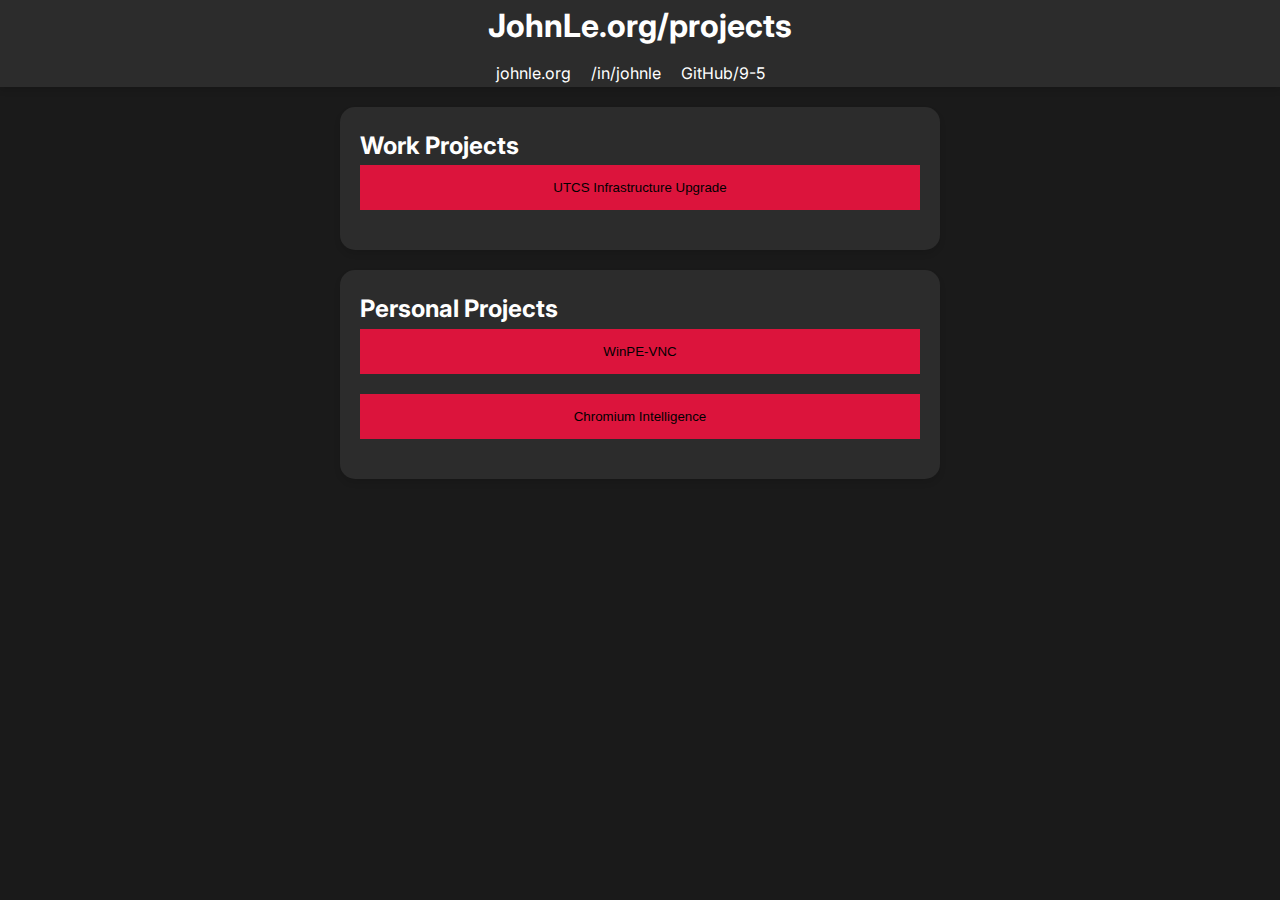
==== projects/index.html @ ed9c3730 "Add files via upload" ====
<!DOCTYPE html>
<html lang="en">
<head>
    <meta charset="UTF-8">
    <meta name="viewport" content="width=device-width, initial-scale=1.0">
    <title>Project Portfolio</title>
    <link rel="stylesheet" href="styles.css">
</head>
<body>
    <header>
        <h1>JohnLe.org/projects</h1>
        <nav>
            <ul>
                <li><a href="https://johnle.org">johnle.org</a></li>
                <li><a href="https://linkedin.com/in/johnle">/in/johnle</a></li>
                <li><a href="https://github.com/9-5">GitHub/9-5</a></li>
            </ul>
        </nav>
    </header>
    <div class="container">
        <section id="work-projects">
            <h2>Work Projects</h2>
            <button class="project-button">UTCS Infrastructure Upgrade</button>
        </section>

        <section id="personal-projects">
            <h2>Personal Projects</h2>
            <button class="project-button">WinPE-VNC</button>
            <button class="project-button">Chromium Intelligence</button>
        </section>
    </div>

    <!-- Modal popup -->
    <div id="modal" class="modal">
        <div class="modal-content">
            <span class="close">&times;</span>
            <img src="" alt="Project Image">
            <h2 id="project-title"></h2>
            <p id="project-description"></p>
        </div>
    </div>

    <script src="projects.js"></script>
</body>
</html>
---- projects/styles.css ----
@import url('https://fonts.googleapis.com/css2?family=Inter:ital,opsz,wght@0,14..32,100..900;1,14..32,100..900&display=swap');

* {
    margin: 0;
    padding: 0;
    box-sizing: border-box;
    scrollbar-width: thin;
    scrollbar-color: #888 #393939;
}

header {
    display: flex;
    flex-direction: column;
    align-items: center;
    padding: non;
    background-color: #2c2c2c;

    box-shadow: 0 4px 6px rgba(0,0,0,0.1);
    margin-bottom: 20px;
}

header h1 {
    margin-bottom: 10px;
}

header nav ul {
    list-style: none;
    padding: 0;
    margin: 0;
    display: flex;
    justify-content: space-between;
}

header nav ul li {
    margin-right: 20px;
}

header nav a {
    color: #fff;
    text-decoration: none;
}

header nav a:hover {
    color: #ccc;
}

::-webkit-scrollbar {
    width: 12px; /* Width of the scrollbar */
}

::-webkit-scrollbar-track {
    background: #393939; /* Color of the track */
}

::-webkit-scrollbar-thumb {
    background: #888; /* Color of the thumb */
    border-radius: 10px; /* Rounded corners */
}

::-webkit-scrollbar-thumb:hover {
    background: #555; /* Darker color on hover */
}


body {
    font-family: 'Inter', sans-serif;
    line-height: 1.6;
    color: #fff;
    background-color: #1a1a1a;
}

.container {
    display: flex;
    flex-direction: column;
    height: auto;
    justify-content: center;
    align-items: center;
    max-width: 600px;
    margin: 0 auto;
}

section {
    width: 100%;
    max-width: 600px;
    padding: 20px;
    background-color: #2c2c2c;
    border-radius: 15px;
    box-shadow: 0 4px 6px rgba(0,0,0,0.1);
    margin-bottom: 20px;
}

.project-button {
    display: block;
    background-color: crimson;
    border: none;
    padding: 15px;
    cursor: pointer;
    transition: background-color 0.3s ease;
    width: 100%;
    max-width: 600px;
    margin-bottom: 20px;
}

.project-button:hover {
    background-color: #ffcccc;
}

.modal {
  display: none;
  position: fixed;
  z-index: 1;
  left: 50%;
  top: 50%;
  transform: translate(-50%, -50%);
  backface-visibility: hidden;
  width: 90%;
  max-width: 600px;
  height: auto;
  background-color: #1a1a1a;
  border-radius: 10px;
  overflow: hidden;
  box-shadow: 0 4px 6px rgba(0,0,0,0.1);
  transition: opacity 0.3s ease-in-out;
}

.modal.show {
  opacity: 1;
}

.modal-content {
  padding: 30px;
  border-top-left-radius: 10px;
  border-top-right-radius: 10px;
  max-height: 80vh;
  overflow-y: auto;
  position: relative;
  background-color: #2c2c2c;
  white-space: pre-wrap;
}

.modal-content img {
  display: block;
  margin: 0 auto;
  max-width: 100%;
  height: auto;
}

.close {
  color: #fff;
  font-size: 28px;
  font-weight: bold;
  cursor: pointer;
  position: absolute;
  top: 10px;
  right: 10px;
}

.close:hover,
.close:focus {
  color: #ccc;
  text-decoration: none;
  cursor: pointer;
}
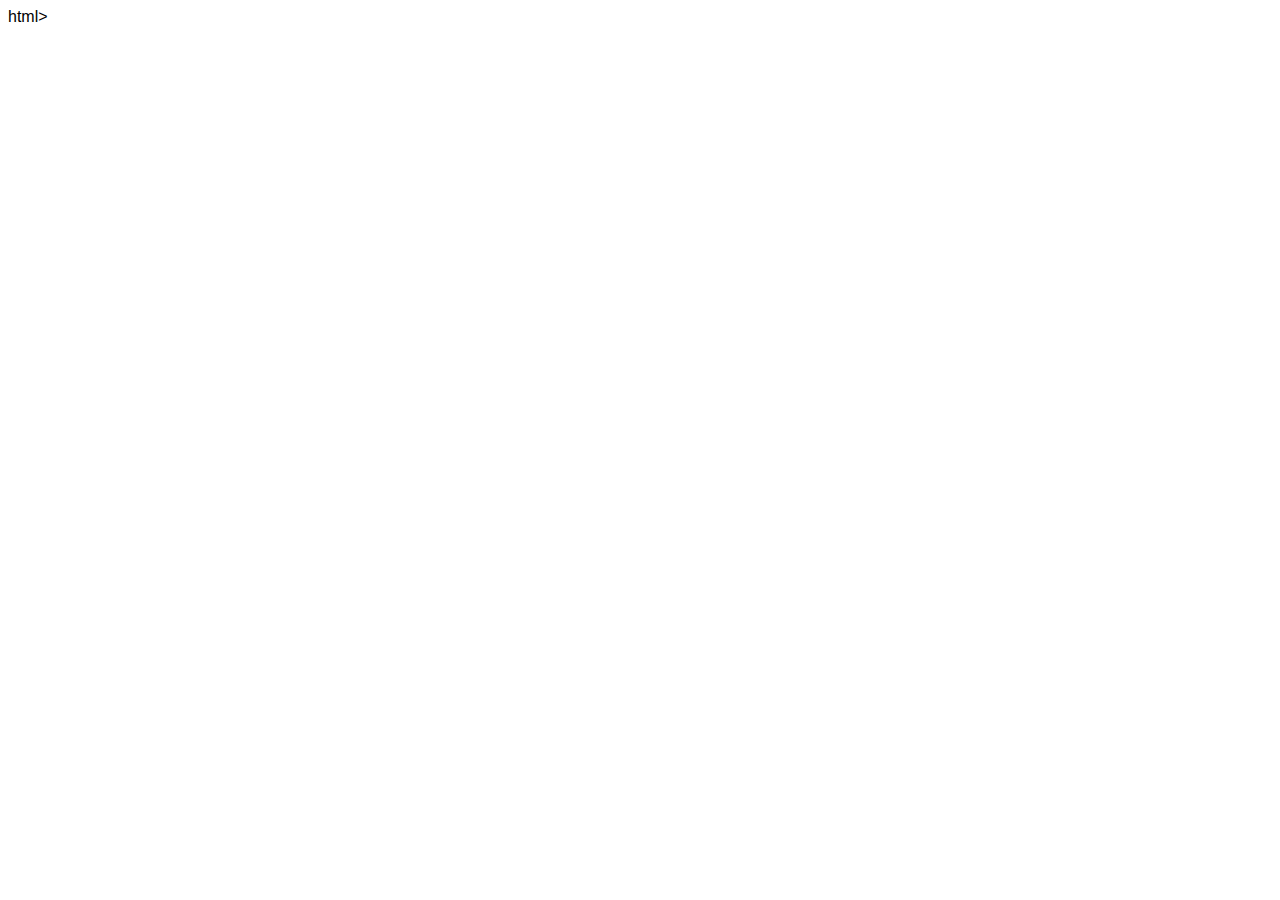
==== commit 77b51700: "Update index.html" ====
--- a/projects/index.html
+++ b/projects/index.html
@@ -1,45 +1,15 @@
-<!DOCTYPE html>
-<html lang="en">
-<head>
-    <meta charset="UTF-8">
-    <meta name="viewport" content="width=device-width, initial-scale=1.0">
-    <title>Project Portfolio</title>
-    <link rel="stylesheet" href="styles.css">
-</head>
-<body>
-    <header>
-        <h1>JohnLe.org/projects</h1>
-        <nav>
-            <ul>
-                <li><a href="https://johnle.org">johnle.org</a></li>
-                <li><a href="https://linkedin.com/in/johnle">/in/johnle</a></li>
-                <li><a href="https://github.com/9-5">GitHub/9-5</a></li>
-            </ul>
-        </nav>
-    </header>
-    <div class="container">
-        <section id="work-projects">
-            <h2>Work Projects</h2>
-            <button class="project-button">UTCS Infrastructure Upgrade</button>
-        </section>
-
-        <section id="personal-projects">
-            <h2>Personal Projects</h2>
-            <button class="project-button">WinPE-VNC</button>
-            <button class="project-button">Chromium Intelligence</button>
-        </section>
-    </div>
-
-    <!-- Modal popup -->
-    <div id="modal" class="modal">
-        <div class="modal-content">
-            <span class="close">&times;</span>
-            <img src="" alt="Project Image">
-            <h2 id="project-title"></h2>
-            <p id="project-description"></p>
-        </div>
-    </div>
-
-    <script src="projects.js"></script>
-</body>
-</html>
+html>
+<head>
+    <title>JohnLe.org/projects Portfolio</title>
+    <script src="https://unpkg.com/react/umd/react.development.js"></script>
+    <script src="https://unpkg.com/react-dom/umd/react-dom.development.js"></script>
+    <script src="https://unpkg.com/@babel/standalone/babel.js"></script>
+    <script src="https://cdn.tailwindcss.com"></script>
+    <link rel="stylesheet" href="https://cdnjs.cloudflare.com/ajax/libs/font-awesome/5.15.3/css/all.min.css"></link>
+    <link rel="stylesheet" href="styles.css"></link>
+</head>
+<body class="bg-gray-900 text-gray-100">
+    <div id="root"></div>
+    <script type="text/babel" src="projects.js"></script>
+</body>
+</html>--- a/projects/styles.css
+++ b/projects/styles.css
@@ -1,163 +1,63 @@
-@import url('https://fonts.googleapis.com/css2?family=Inter:ital,opsz,wght@0,14..32,100..900;1,14..32,100..900&display=swap');
-
-* {
-    margin: 0;
-    padding: 0;
-    box-sizing: border-box;
-    scrollbar-width: thin;
-    scrollbar-color: #888 #393939;
-}
-
-header {
-    display: flex;
-    flex-direction: column;
-    align-items: center;
-    padding: non;
-    background-color: #2c2c2c;
-
-    box-shadow: 0 4px 6px rgba(0,0,0,0.1);
-    margin-bottom: 20px;
-}
-
-header h1 {
-    margin-bottom: 10px;
-}
-
-header nav ul {
-    list-style: none;
-    padding: 0;
-    margin: 0;
-    display: flex;
-    justify-content: space-between;
-}
-
-header nav ul li {
-    margin-right: 20px;
-}
-
-header nav a {
-    color: #fff;
-    text-decoration: none;
-}
-
-header nav a:hover {
-    color: #ccc;
-}
-
-::-webkit-scrollbar {
-    width: 12px; /* Width of the scrollbar */
-}
-
-::-webkit-scrollbar-track {
-    background: #393939; /* Color of the track */
-}
-
-::-webkit-scrollbar-thumb {
-    background: #888; /* Color of the thumb */
-    border-radius: 10px; /* Rounded corners */
-}
-
-::-webkit-scrollbar-thumb:hover {
-    background: #555; /* Darker color on hover */
-}
-
-
-body {
-    font-family: 'Inter', sans-serif;
-    line-height: 1.6;
-    color: #fff;
-    background-color: #1a1a1a;
-}
-
-.container {
-    display: flex;
-    flex-direction: column;
-    height: auto;
-    justify-content: center;
-    align-items: center;
-    max-width: 600px;
-    margin: 0 auto;
-}
-
-section {
-    width: 100%;
-    max-width: 600px;
-    padding: 20px;
-    background-color: #2c2c2c;
-    border-radius: 15px;
-    box-shadow: 0 4px 6px rgba(0,0,0,0.1);
-    margin-bottom: 20px;
-}
-
-.project-button {
-    display: block;
-    background-color: crimson;
-    border: none;
-    padding: 15px;
-    cursor: pointer;
-    transition: background-color 0.3s ease;
-    width: 100%;
-    max-width: 600px;
-    margin-bottom: 20px;
-}
-
-.project-button:hover {
-    background-color: #ffcccc;
-}
-
-.modal {
-  display: none;
-  position: fixed;
-  z-index: 1;
-  left: 50%;
-  top: 50%;
-  transform: translate(-50%, -50%);
-  backface-visibility: hidden;
-  width: 90%;
-  max-width: 600px;
-  height: auto;
-  background-color: #1a1a1a;
-  border-radius: 10px;
-  overflow: hidden;
-  box-shadow: 0 4px 6px rgba(0,0,0,0.1);
-  transition: opacity 0.3s ease-in-out;
-}
-
-.modal.show {
-  opacity: 1;
-}
-
-.modal-content {
-  padding: 30px;
-  border-top-left-radius: 10px;
-  border-top-right-radius: 10px;
-  max-height: 80vh;
-  overflow-y: auto;
-  position: relative;
-  background-color: #2c2c2c;
-  white-space: pre-wrap;
-}
-
-.modal-content img {
-  display: block;
-  margin: 0 auto;
-  max-width: 100%;
-  height: auto;
-}
-
-.close {
-  color: #fff;
-  font-size: 28px;
-  font-weight: bold;
-  cursor: pointer;
-  position: absolute;
-  top: 10px;
-  right: 10px;
-}
-
-.close:hover,
-.close:focus {
-  color: #ccc;
-  text-decoration: none;
-  cursor: pointer;
-}
+body {
+	font-family: 'Arial', sans-serif;
+}
+
+.modal {
+	display: none;
+	position: fixed;
+	z-index: 1;
+	left: 0;
+	top: 0;
+	width: 100%;
+	height: 100%;
+	overflow: auto;
+	background-color: rgba(0, 0, 0, 0.8);
+}
+
+.modal-content {
+	margin: 5% auto;
+	padding: 20px;
+	border: 1px solid #888;
+	width: 80%;
+	max-width: 800px;
+	border-radius: 10px;
+}
+
+.close {
+	color: #aaa;
+	float: right;
+	font-size: 28px;
+	font-weight: bold;
+}
+
+.close:hover,
+.close:focus {
+	color: #000;
+	text-decoration: none;
+	cursor: pointer;
+}
+
+.gallery {
+	display: flex;
+	overflow-x: auto;
+	scrollbar-color: #1e293b #0f172a;
+	scrollbar-width: thin;
+}
+
+.gallery::-webkit-scrollbar {
+	height: 8px;
+}
+
+.gallery::-webkit-scrollbar-track {
+	background: #0f172a;
+}
+
+.gallery::-webkit-scrollbar-thumb {
+	background-color: #1e293b;
+	border-radius: 10px;
+	border: 2px solid #0f172a;
+}
+
+.gallery img {
+	margin-right: 10px;
+}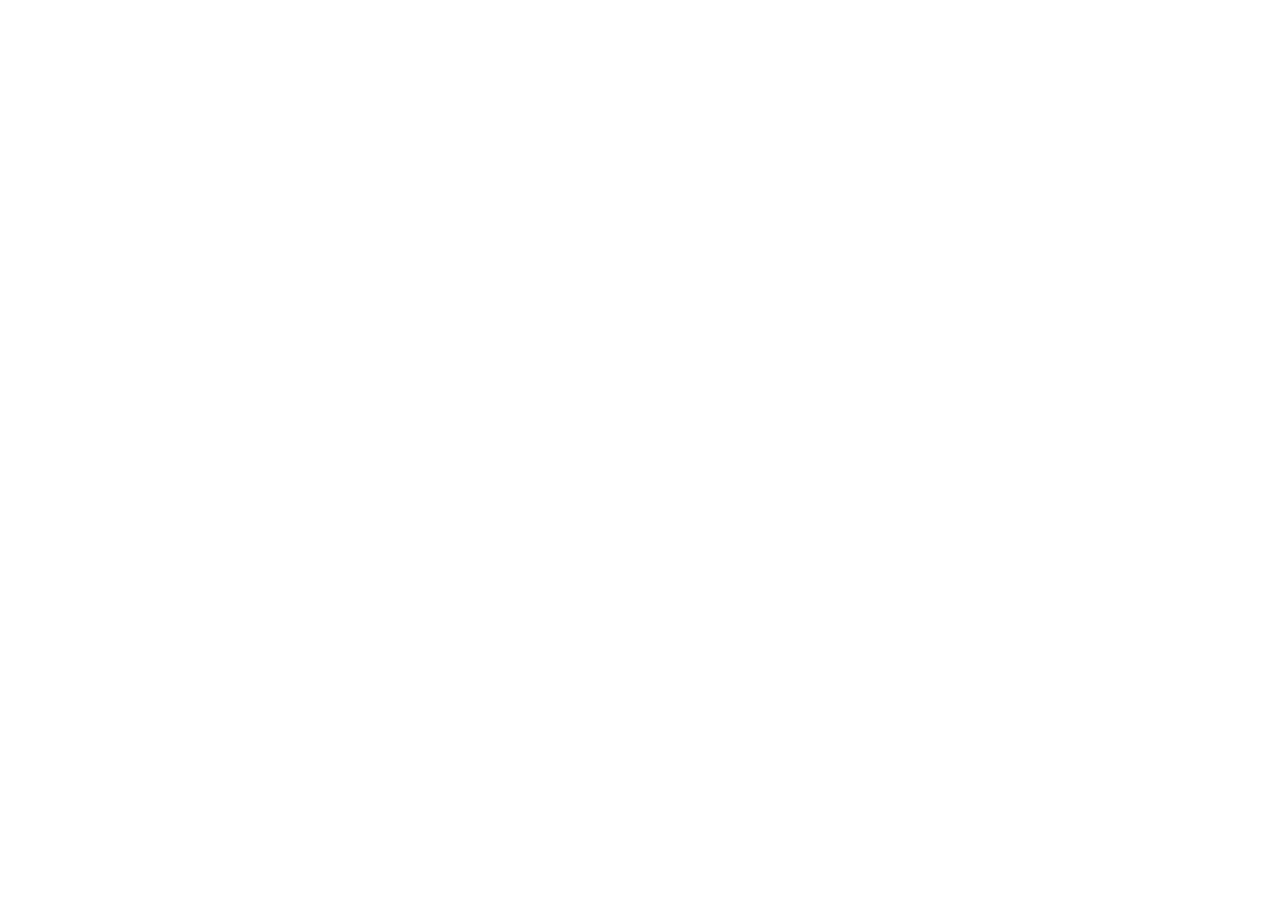
==== commit c1fbc6ee: "Update index.html" ====
--- a/projects/index.html
+++ b/projects/index.html
@@ -1,4 +1,4 @@
-html>
+<html>
 <head>
     <title>JohnLe.org/projects Portfolio</title>
     <script src="https://unpkg.com/react/umd/react.development.js"></script>
